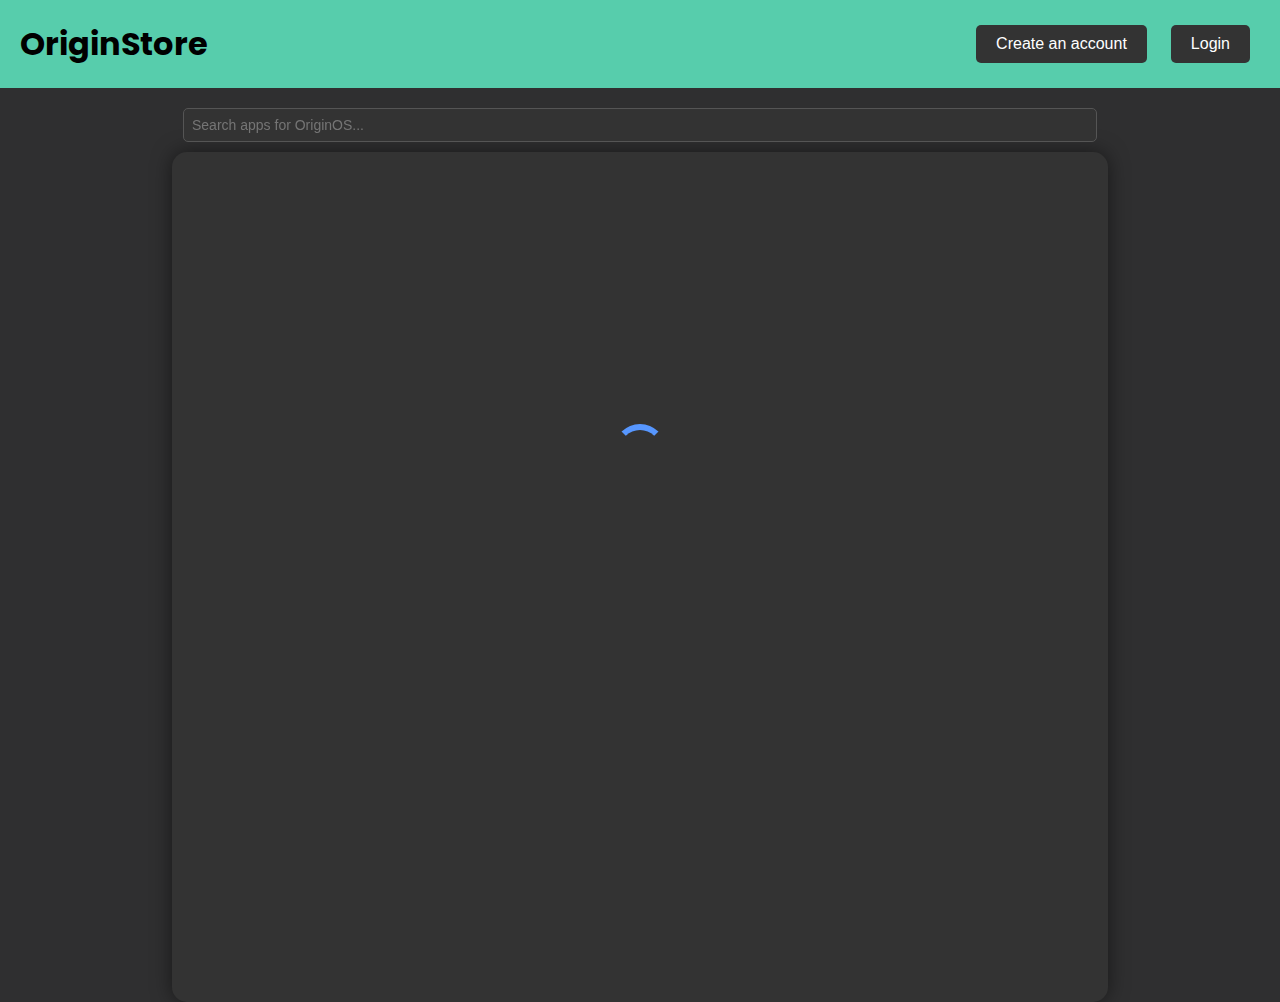
==== index.html @ 28fcd39d "Update index.html" ====
<!DOCTYPE html>
<html lang="en">

<head>
    <link rel="apple-touch-icon" sizes="180x180" href="/favicon/apple-touch-icon.png">
    <link rel="icon" type="image/png" sizes="32x32" href="/favicon/favicon-32x32.png">
    <link rel="icon" type="image/png" sizes="16x16" href="/favicon/favicon-16x16.png">
    <link rel="manifest" href="/favicon/site.webmanifest">
    <link rel="stylesheet" href="/css/index.css">
    <canvas width="500" height="500"></canvas>
    <script src="/scripts/index.js" async></script>
    <script src="/scripts/background.js"></script>
    <meta charset="UTF-8">
    <meta name="viewport" content="width=device-width, initial-scale=1.0">
    <title>OriginStore | Main Page</title>
</head>

<body>

    <div class="title">
        <h1 id="title">OriginStore</h1>
        <div class="button-container">
            <button class="title_button" id="make_account">Create an account</button>
            <button class="title_button" id="login">Login</button>
        </div>
    </div>

    <div class="search-container">
        <input type="text" class="search-bar" placeholder="Search apps for OriginOS..." oninput="searchApps()">
    </div>

    <div class="cards" id="appList">
        <!-- App cards will be dynamically added here -->
    </div>

    <!-- Loading Spinner -->
    <div class="loading-spinner" id="loadingSpinner">
    <div class="spinner"></div>
    </div>

    <!-- Modal Popup -->
    <div id="appModal" class="modal">
        <div class="modal-content">
            <span class="close" onclick="closeModal()">&times;</span>
            <div id="modalContent"></div>
        </div>
    </div>

    <script>
        let apps; // Declare the variable outside of the function scope

        // Function to toggle loading spinner visibility
        function toggleLoadingSpinner(show) {
            const loadingSpinner = document.getElementById("loadingSpinner");
            loadingSpinner.style.display = show ? "block" : "none";
        }

        // Function to render app cards based on the data
        function renderAppCards(apps) {
            const appListContainer = document.getElementById("appList");
            appListContainer.innerHTML = ""; // Clear existing app cards

            apps.forEach(app => {
                const card = document.createElement("div");
                card.classList.add("card");

                const name = document.createElement("h3");
                name.classList.add("card-name");
                name.textContent = `Name: ${app.name}`;

                const version = document.createElement("h3");
                version.classList.add("card-version");
                version.textContent = `Version: ${app.curr_ver}`;

                const requiredVersion = document.createElement("h3");
                requiredVersion.classList.add("card-required-version");
                requiredVersion.textContent = `Required OriginOS Version: ${app.required_ver}`;

                const description = document.createElement("p");
                description.textContent = `Description: ${app.description}`;

                const authors = document.createElement("p");
                authors.textContent = `Authors: ${app.authors.join(", ")}`;

                const authorLinks = document.createElement("p");
                authorLinks.textContent = `Author Links: ${app.author_link_types.map((type, index) => `${type}: ${app.authors[index]}`).join(", ")}`;

                const links = document.createElement("p");
                links.textContent = `Links: ${app.links.join(", ")}`;

                const viewButton = document.createElement("button");
                viewButton.classList.add("view-button");
                viewButton.textContent = "View App";
                viewButton.onclick = () => openModal(app);

                card.appendChild(name);
                card.appendChild(version);
                card.appendChild(requiredVersion);
                card.appendChild(description);
                card.appendChild(authors);
                // card.appendChild(authorLinks);
                // card.appendChild(links);
                card.appendChild(viewButton);

                appListContainer.appendChild(card);
            });
        }

        // Function to perform search
        function searchApps() {
            const searchTerm = document.querySelector(".search-bar").value.toLowerCase();
            const filteredApps = apps.filter(app => app.name.toLowerCase().includes(searchTerm));
            renderAppCards(filteredApps);
        }

        // Fetch app data from the API
        toggleLoadingSpinner(true); // Show loading spinner
        fetch('https://origin-store-app-backend.onrender.com/applications', {
                method: "GET",
                mode: 'cors',
                headers: {
                    'Content-Type': "application/json",
                }
            })
            .then(response => response.json())
            .then(data => {
                apps = data.apps; // Assign data.apps to the global variable
                renderAppCards(apps);
                setTimeout(() => toggleLoadingSpinner(false), 1000); // Hide loading spinner after 1 second
            })
            .catch(error => {
                console.error('Error fetching data:', error);
                setTimeout(() => toggleLoadingSpinner(false), 1000); // Hide loading spinner after 1 second in case of error
            });

        // Modal functions
        function openModal(app) {
            const modal = document.getElementById("appModal");
            const modalContent = document.getElementById("modalContent");
            modalContent.innerHTML = getAppDetailsHTML(app);
            modal.style.display = "block";
        }

        function closeModal() {
            const modal = document.getElementById("appModal");
            modal.style.display = "none";
        }

        function getAppDetailsHTML(app) {
            return `
                <h2>${app.name}</h2>
                <p>Version: ${app.curr_ver}</p>
                <p>Required OriginOS Version: ${app.required_ver}</p>
                <p>Description: ${app.description}</p>
                <p>Authors: ${app.authors.join(", ")}</p>
                <p>Author Links: ${app.author_link_types.map((type, index) => `${type}: ${app.authors[index]}`).join(", ")}</p>
                <p>Links: ${app.links.join(", ")}</p>
            `;
        }

        // Close the modal if the user clicks outside the modal
        window.onclick = function (event) {
            const modal = document.getElementById("appModal");
            if (event.target === modal) {
                modal.style.display = "none";
            }
        };
    </script>
</body>

</html>
---- css/index.css ----
@import url('https://fonts.googleapis.com/css2?family=Poppins&display=swap');

body {
    background-color: #2f2f30;
    overflow: hidden;
    margin: 0;
}

.title {
    background-color: #57cdac;
    font-family: 'Poppins', sans-serif;
    padding: 20px;
    text-align: center;
    display: flex;
    align-items: center;
}

.title h1 {
    margin: 0;
}

.title_button {
    margin: 0 10px;
}

.cards {
    display: flex;
    justify-content: center;
    align-items: center;
    height: 90vh;
    width: 70vw;
    background-color: #333;
    padding: 20px;
    border-radius: 15px;
    box-shadow: 0 0 20px rgba(0, 0, 0, 0.5);
    margin: auto; /* Center horizontally */
}

.card {
    z-index: 1;
    border-radius: 10%;
    border: 2px solid #57cdac;
    margin: auto;
    text-align: center;
    border-radius: 25px;
    background: #36374f;
    padding: 20px;
    width: 300px;
    color: white;
    box-shadow: 0 0 10px rgba(0, 0, 0, 0.5);
}

.card-name {
    margin: 0;
}

.card-version,
.card-required-version {
    margin: 10px 0;
}

.search-bar {
    padding: 8px;
    margin-bottom: 10px;
    width: 70%;
    border: 1px solid #aaa;
    border-radius: 5px;
}

.view-button {
    display: inline-block;
    padding: 10px 20px;
    font-size: 16px;
    color: #fff;
    background-color: #4CAF50;
    border: none;
    border-radius: 5px;
    cursor: pointer;
    transition: background-color 0.3s ease, color 0.3s ease, box-shadow 0.3s ease;
}

.view-button:hover {
    background-color: #45a049;
    color: #fff;
    box-shadow: 0 0 10px rgba(0, 0, 0, 0.5);
}

.view-button:focus {
    outline: none;
    box-shadow: 0 0 10px rgba(0, 0, 0, 0.5);
}

canvas {
    position: absolute;
    z-index: -1;
    top: 0;
    left: 0;
}

.title_button {
    display: inline-block;
    padding: 10px 20px;
    font-size: 16px;
    color: #fff;
    background-color: #333;
    border: none;
    border-radius: 5px;
    cursor: pointer;
    transition: background-color 0.3s ease, color 0.3s ease, box-shadow 0.3s ease;
}

.title_button:hover {
    background-color: #555;
    color: #fff;
    box-shadow: 0 0 10px rgba(0, 0, 0, 0.5);
}

.title_button:focus {
    outline: none;
    box-shadow: 0 0 10px rgba(0, 0, 0, 0.5);
}

.button-container {
    margin-left: auto;
}
.search-container {
    text-align: center;
    margin-top: 20px;
}

.search-bar {
    padding: 8px;
    width: 70%;
    background-color: #333; /* Dark background color */
    border: 1px solid #555; /* Dark border color */
    border-radius: 5px;
    font-size: 14px;
    color: #fff; /* Text color */
}

/* Additional styling for hover and focus */
.search-bar:hover,
.search-bar:focus {
    border-color: #333;
    outline: none;
}

.modal {
    display: none;
    position: fixed;
    z-index: 1;
    left: 0;
    top: 0;
    width: 100%;
    height: 100%;
    overflow: auto;
    background-color: rgba(0, 0, 0, 0.7);
}

.modal-content {
    background-color: #333;
    margin: 15% auto;
    padding: 20px;
    border: 1px solid #555;
    border-radius: 15px; /* Adjust the value to change the roundness */
    width: 70%;
}

.close {
    color: #aaa;
    float: right;
    font-size: 28px;
    font-weight: bold;
    cursor: pointer;
}

.close:hover,
.close:focus {
    color: #fff;
    text-decoration: none;
    cursor: pointer;
}

.modal-content h2 {
    color: #fff;
}

.modal-content p {
    color: #aaa;
    margin: 10px 0;
}

/* For Webkit browsers (Chrome, Safari) */
::-webkit-scrollbar {
    width: 12px;
}

::-webkit-scrollbar-thumb {
    background-color: #555;
    border-radius: 10px;
}

::-webkit-scrollbar-track {
    background-color: #333;
}

/* For Firefox */
* {
    scrollbar-width: thin;
    scrollbar-color: #555 #333;
}

/* For Edge */
*::-webkit-scrollbar {
    width: 12px;
}

*::-webkit-scrollbar-thumb {
    background-color: #555;
    border-radius: 10px;
}

*::-webkit-scrollbar-track {
    background-color: #333;
}

.loading-spinner {
    position: fixed;
    top: 50%;
    left: 50%;
    transform: translate(-50%, -50%);
    z-index: 1000;
}

.spinner {
    width: 40px;
    height: 40px;
    margin: 100px auto;
    border-radius: 50%;
    border: 6px solid transparent;
    border-top-color: #5797ff;
    animation: spin 1s infinite linear;
}

@keyframes spin {
    0% {
        transform: rotate(0deg);
    }
    100% {
        transform: rotate(360deg);
    }
}
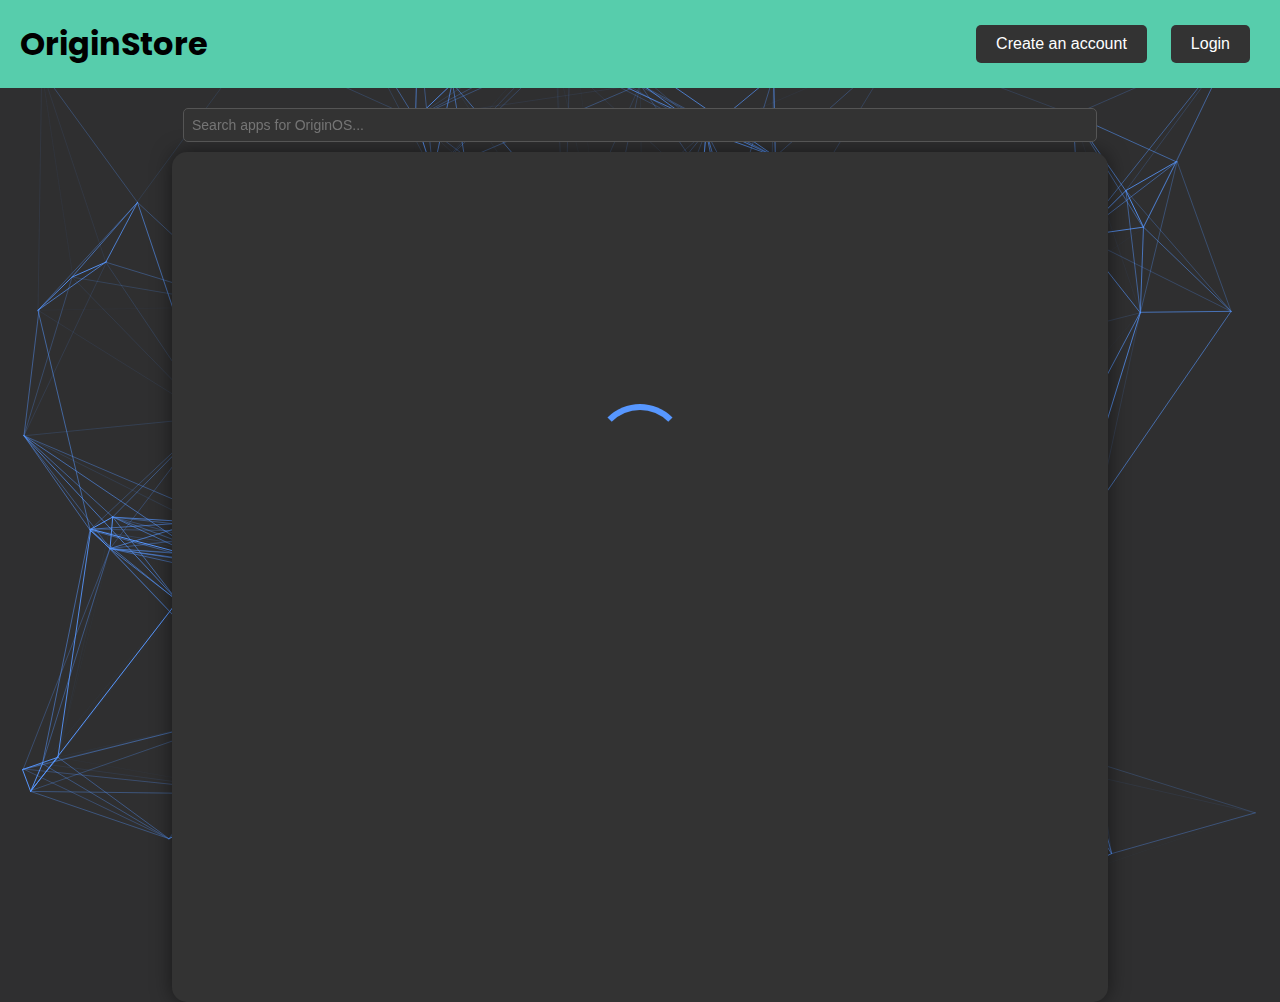
==== commit 8cfcf94f: "Update index.html" ====
--- a/index.html
+++ b/index.html
@@ -135,10 +135,12 @@
 
         // Modal functions
         function openModal(app) {
+            toggleLoadingSpinner(true);
             const modal = document.getElementById("appModal");
             const modalContent = document.getElementById("modalContent");
             modalContent.innerHTML = getAppDetailsHTML(app);
             modal.style.display = "block";
+            setTimeout(() => toggleLoadingSpinner(false), 1000);
         }
 
         function closeModal() {
--- a/css/index.css
+++ b/css/index.css
@@ -233,14 +233,15 @@
 }
 
 .spinner {
-    width: 40px;
-    height: 40px;
+    width: 80px; /* Increased width */
+    height: 80px; /* Increased height */
     margin: 100px auto;
     border-radius: 50%;
     border: 6px solid transparent;
     border-top-color: #5797ff;
     animation: spin 1s infinite linear;
 }
+
 
 @keyframes spin {
     0% {
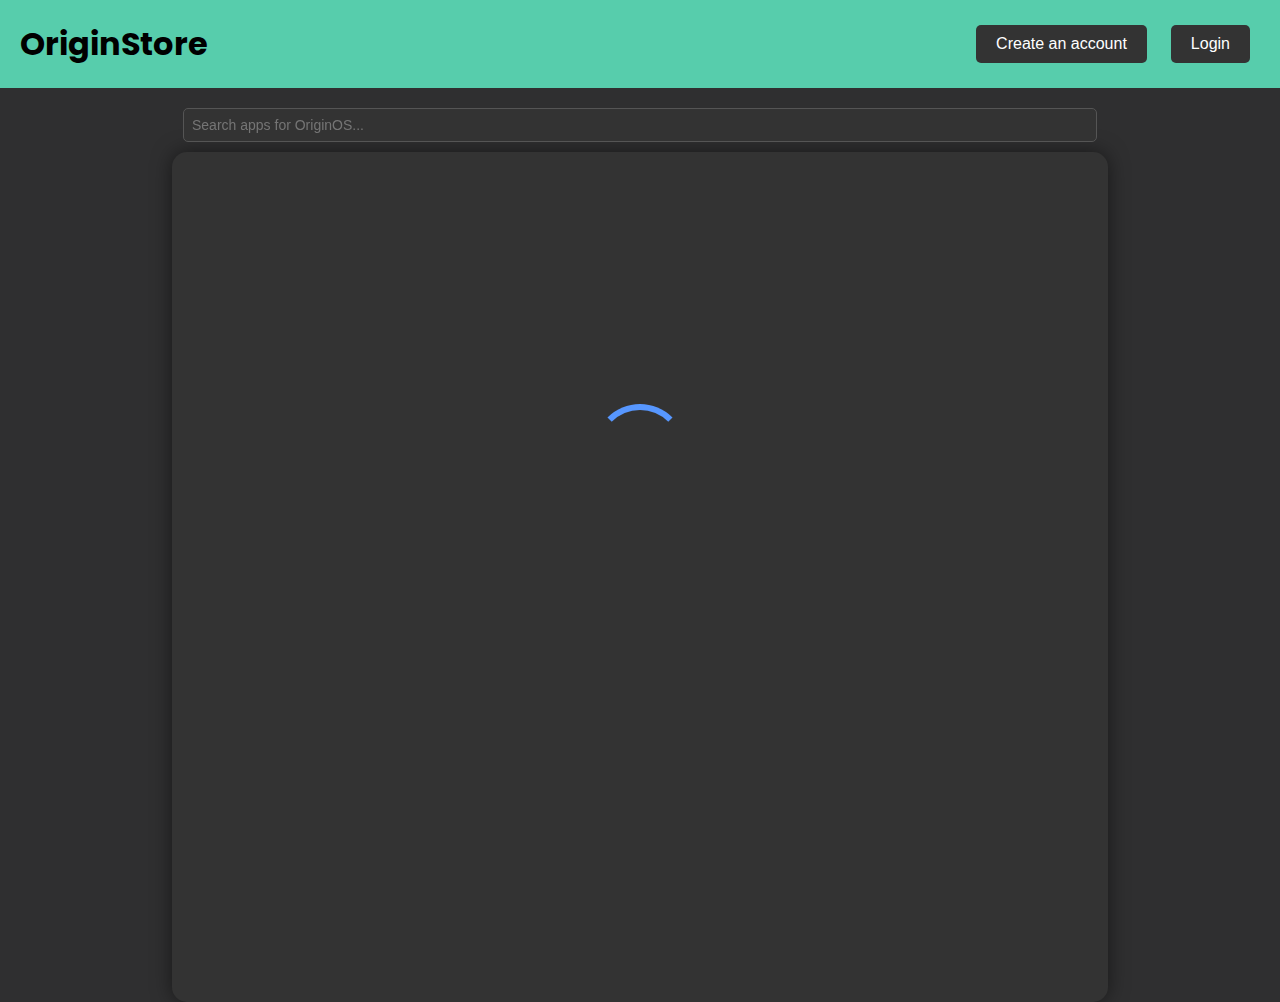
==== commit ce61c2bc: "Update index.html" ====
--- a/index.html
+++ b/index.html
@@ -116,22 +116,28 @@
         // Fetch app data from the API
         toggleLoadingSpinner(true); // Show loading spinner
         fetch('https://origin-store-app-backend.onrender.com/applications', {
-                method: "GET",
-                mode: 'cors',
-                headers: {
-                    'Content-Type': "application/json",
-                }
-            })
-            .then(response => response.json())
-            .then(data => {
-                apps = data.apps; // Assign data.apps to the global variable
-                renderAppCards(apps);
-                setTimeout(() => toggleLoadingSpinner(false), 1000); // Hide loading spinner after 1 second
-            })
-            .catch(error => {
-                console.error('Error fetching data:', error);
-                setTimeout(() => toggleLoadingSpinner(false), 1000); // Hide loading spinner after 1 second in case of error
-            });
+            method: "GET",
+            mode: 'cors',
+            headers: {
+                'Content-Type': "application/json",
+            }
+        })
+        .then(response => response.json())
+        .then(data => {
+            apps = data.apps; // Assign data.apps to the global variable
+            renderAppCards(apps);
+            setTimeout(() => {
+                toggleLoadingSpinner(false); // Hide loading spinner after 1 second
+                document.getElementById("appList").style.display = "block"; // Show content container
+            }, 1000);
+        })
+        .catch(error => {
+            console.error('Error fetching data:', error);
+            setTimeout(() => {
+                toggleLoadingSpinner(false); // Hide loading spinner after 1 second in case of error
+                document.getElementById("appList").style.display = "block"; // Show content container
+            }, 1000);
+        });
 
         // Modal functions
         function openModal(app) {
@@ -140,7 +146,10 @@
             const modalContent = document.getElementById("modalContent");
             modalContent.innerHTML = getAppDetailsHTML(app);
             modal.style.display = "block";
-            setTimeout(() => toggleLoadingSpinner(false), 1000);
+            setTimeout(() => {
+                toggleLoadingSpinner(false); // Hide loading spinner after 1 second
+                modalContent.style.display = "block"; // Show modal content container
+            }, 1000);
         }
 
         function closeModal() {
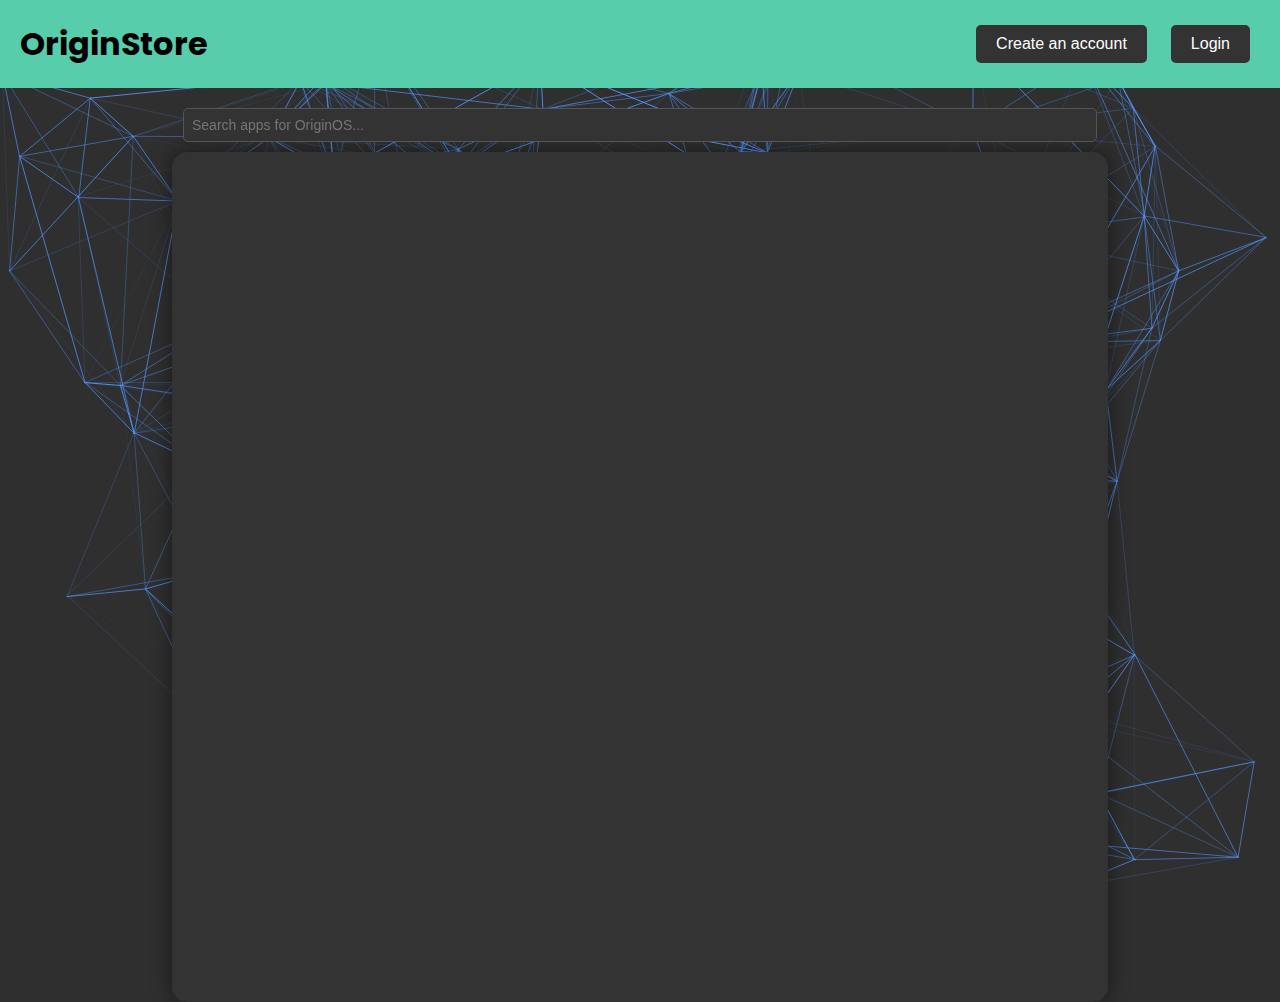
==== commit a89734d9: "Update index.html" ====
--- a/index.html
+++ b/index.html
@@ -115,29 +115,17 @@
 
         // Fetch app data from the API
         toggleLoadingSpinner(true); // Show loading spinner
-        fetch('https://origin-store-app-backend.onrender.com/applications', {
-            method: "GET",
-            mode: 'cors',
-            headers: {
-                'Content-Type': "application/json",
-            }
-        })
-        .then(response => response.json())
-        .then(data => {
-            apps = data.apps; // Assign data.apps to the global variable
-            renderAppCards(apps);
-            setTimeout(() => {
-                toggleLoadingSpinner(false); // Hide loading spinner after 1 second
-                document.getElementById("appList").style.display = "block"; // Show content container
-            }, 1000);
-        })
-        .catch(error => {
-            console.error('Error fetching data:', error);
-            setTimeout(() => {
-                toggleLoadingSpinner(false); // Hide loading spinner after 1 second in case of error
-                document.getElementById("appList").style.display = "block"; // Show content container
-            }, 1000);
-        });
+        fetch('https://origin-store-app-backend.onrender.com/applications')
+            .then(response => response.json())
+            .then(data => {
+                apps = data.apps; // Assign data.apps to the global variable
+                renderAppCards(apps);
+                toggleLoadingSpinner(false); // Hide loading spinner
+            })
+            .catch(error => {
+                console.error('Error fetching data:', error);
+                toggleLoadingSpinner(false); // Hide loading spinner in case of error
+            });
 
         // Modal functions
         function openModal(app) {
@@ -146,10 +134,7 @@
             const modalContent = document.getElementById("modalContent");
             modalContent.innerHTML = getAppDetailsHTML(app);
             modal.style.display = "block";
-            setTimeout(() => {
-                toggleLoadingSpinner(false); // Hide loading spinner after 1 second
-                modalContent.style.display = "block"; // Show modal content container
-            }, 1000);
+            toggleLoadingSpinner(false)
         }
 
         function closeModal() {
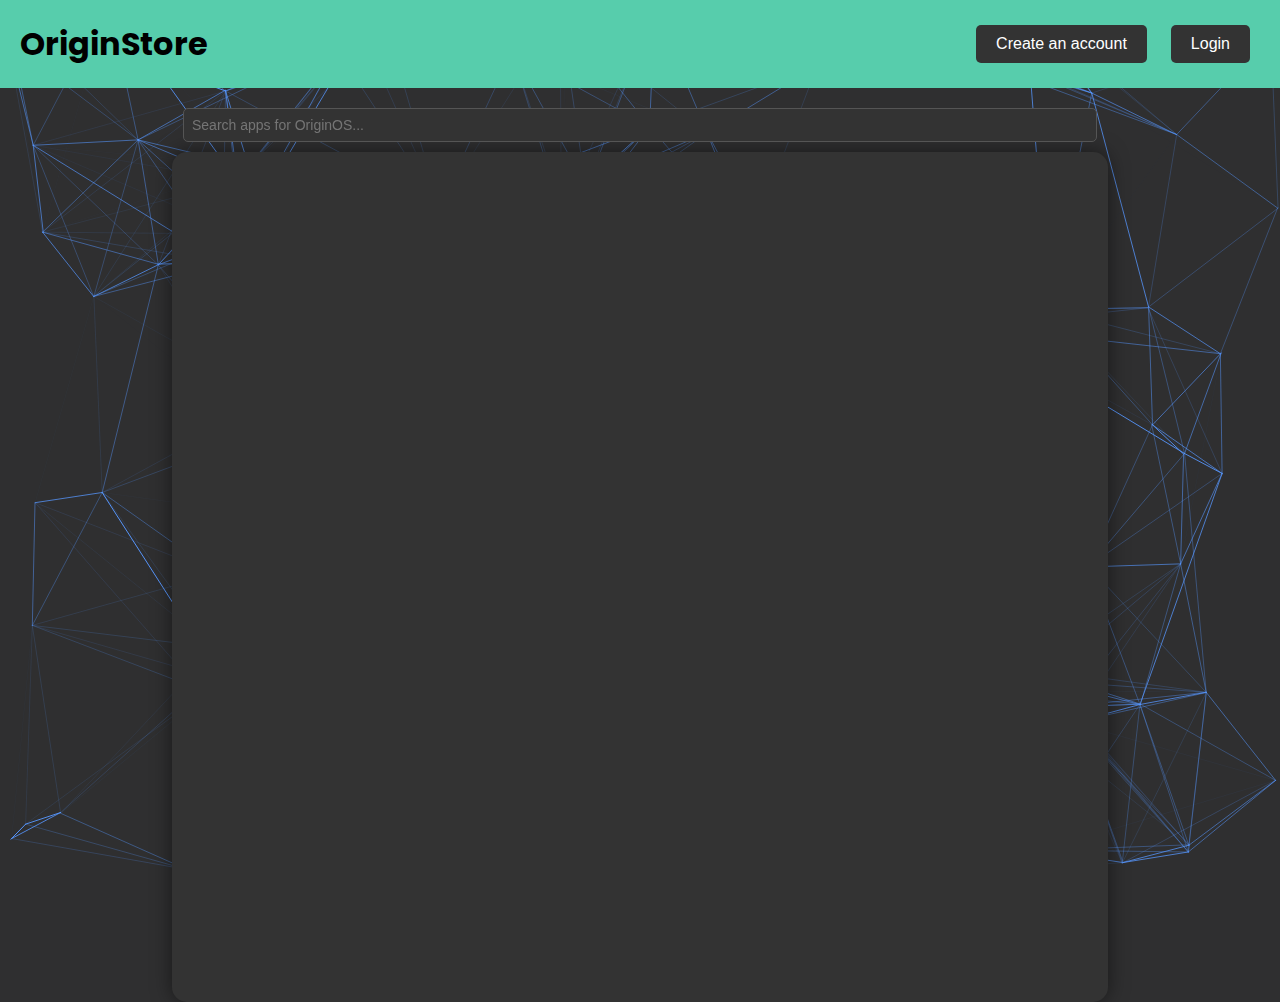
==== commit 3955decd: "Update index.html" ====
--- a/index.html
+++ b/index.html
@@ -128,14 +128,23 @@
             });
 
         // Modal functions
-        function openModal(app) {
-            toggleLoadingSpinner(true);
-            const modal = document.getElementById("appModal");
-            const modalContent = document.getElementById("modalContent");
-            modalContent.innerHTML = getAppDetailsHTML(app);
-            modal.style.display = "block";
-            toggleLoadingSpinner(false)
-        }
+function openModal(app) {
+    toggleLoadingSpinner(true);
+    const modal = document.getElementById("appModal");
+    const modalContent = document.getElementById("modalContent");
+
+    // Simulate loading time (1 second delay)
+    setTimeout(() => {
+        // Update modal content with app details
+        modalContent.innerHTML = getAppDetailsHTML(app);
+
+        // Hide the loading spinner
+        toggleLoadingSpinner(false);
+
+        // Display the modal
+        modal.style.display = "block";
+    }, 1000);
+}
 
         function closeModal() {
             const modal = document.getElementById("appModal");
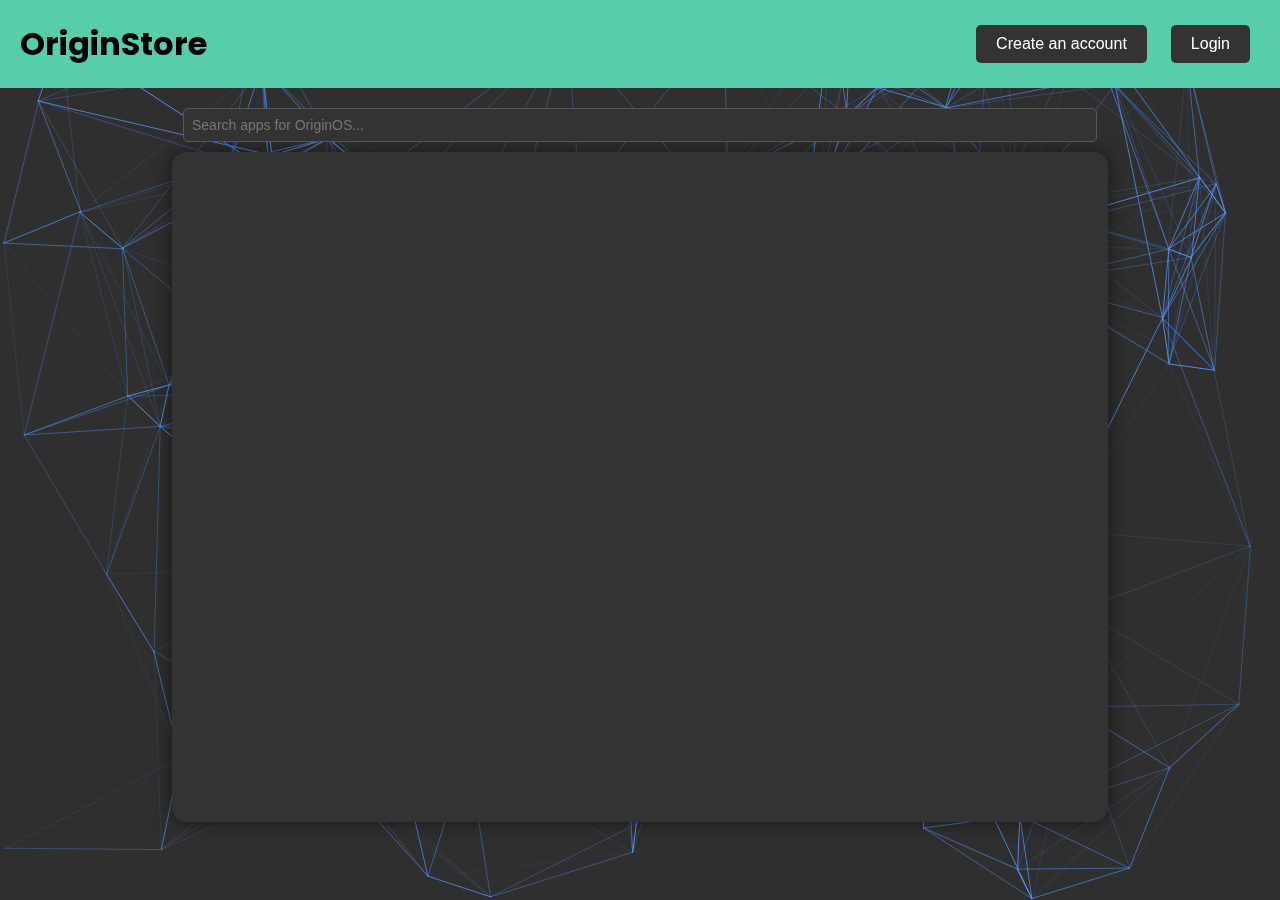
==== commit 79d4e8cb: "Deleted index.js. Script in index.html now" ====
--- a/index.html
+++ b/index.html
@@ -8,7 +8,6 @@
     <link rel="manifest" href="/favicon/site.webmanifest">
     <link rel="stylesheet" href="/css/index.css">
     <canvas width="500" height="500"></canvas>
-    <script src="/scripts/index.js" async></script>
     <script src="/scripts/background.js"></script>
     <meta charset="UTF-8">
     <meta name="viewport" content="width=device-width, initial-scale=1.0">
--- a/css/index.css
+++ b/css/index.css
@@ -21,26 +21,33 @@
 
 .title_button {
     margin: 0 10px;
+    transition: transform 0.3s ease; /* Smooth transition effect for transform property */
+    /* Hover effect */
+    &:hover {
+        transform: scale(1.05); /* Increase scale on hover */
+    }
 }
 
 .cards {
     display: flex;
-    justify-content: center;
-    align-items: center;
-    height: 90vh;
+    flex-wrap: wrap; /* Allow cards to wrap to the next line */
+    justify-content: flex-start; /* Start from the left */
+    align-items: flex-start; /* Start from the top */
+    height: 70vh; /* Set maximum height */
     width: 70vw;
     background-color: #333;
     padding: 20px;
     border-radius: 15px;
     box-shadow: 0 0 20px rgba(0, 0, 0, 0.5);
     margin: auto; /* Center horizontally */
+    overflow-y: auto; /* Enable vertical scrolling */
 }
 
 .card {
     z-index: 1;
     border-radius: 10%;
     border: 2px solid #57cdac;
-    margin: auto;
+    margin: 10px; /* Add margin between cards */
     text-align: center;
     border-radius: 25px;
     background: #36374f;
@@ -48,7 +55,14 @@
     width: 300px;
     color: white;
     box-shadow: 0 0 10px rgba(0, 0, 0, 0.5);
-}
+    transition: transform 0.3s ease; /* Smooth transition effect for transform property */
+
+    /* Hover effect */
+    &:hover {
+        transform: scale(1.05); /* Increase scale on hover */
+    }
+}
+
 
 .card-name {
     margin: 0;
@@ -83,6 +97,7 @@
     background-color: #45a049;
     color: #fff;
     box-shadow: 0 0 10px rgba(0, 0, 0, 0.5);
+    transform: scale(1.05); /* Increase scale on hover */
 }
 
 .view-button:focus {
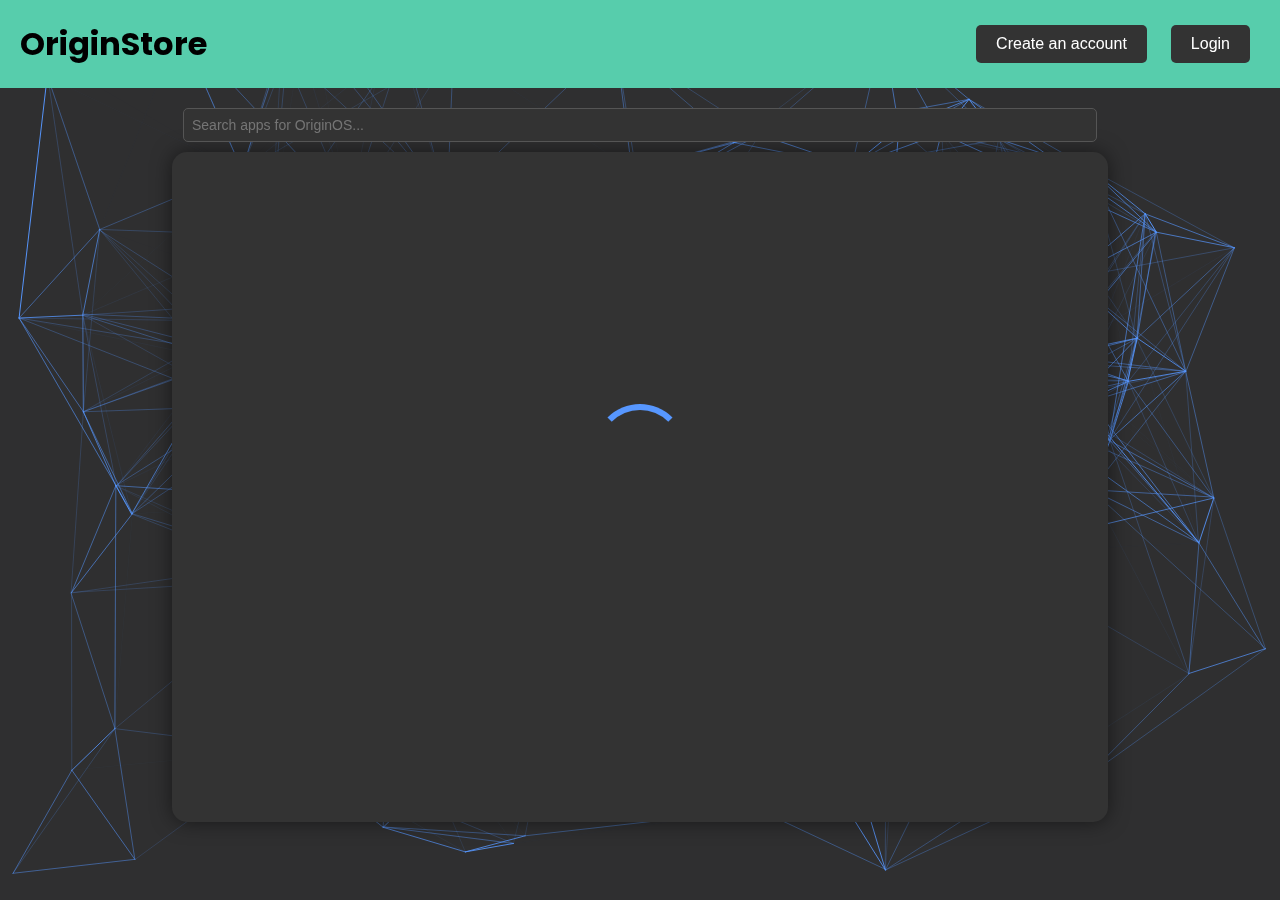
==== commit 087fd3af: "Raw title gets shown" ====
--- a/index.html
+++ b/index.html
@@ -65,7 +65,7 @@
 
                 const name = document.createElement("h3");
                 name.classList.add("card-name");
-                name.textContent = `Name: ${app.name}`;
+                name.textContent = ${app.name};
 
                 const version = document.createElement("h3");
                 version.classList.add("card-version");
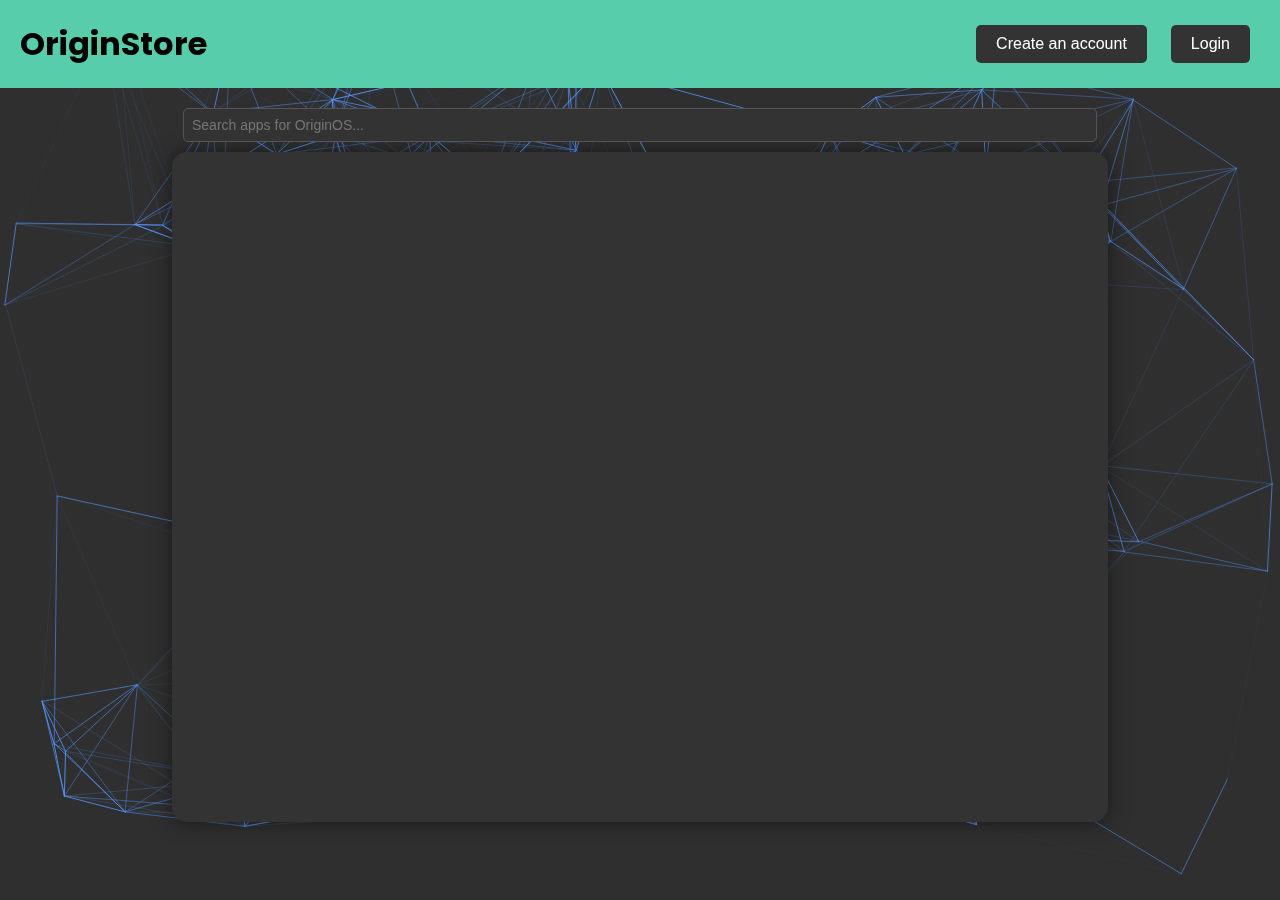
==== commit e4d86abe: "Update index.html" ====
--- a/index.html
+++ b/index.html
@@ -65,7 +65,7 @@
 
                 const name = document.createElement("h3");
                 name.classList.add("card-name");
-                name.textContent = ${app.name};
+                name.textContent = `${app.name}`;
 
                 const version = document.createElement("h3");
                 version.classList.add("card-version");
